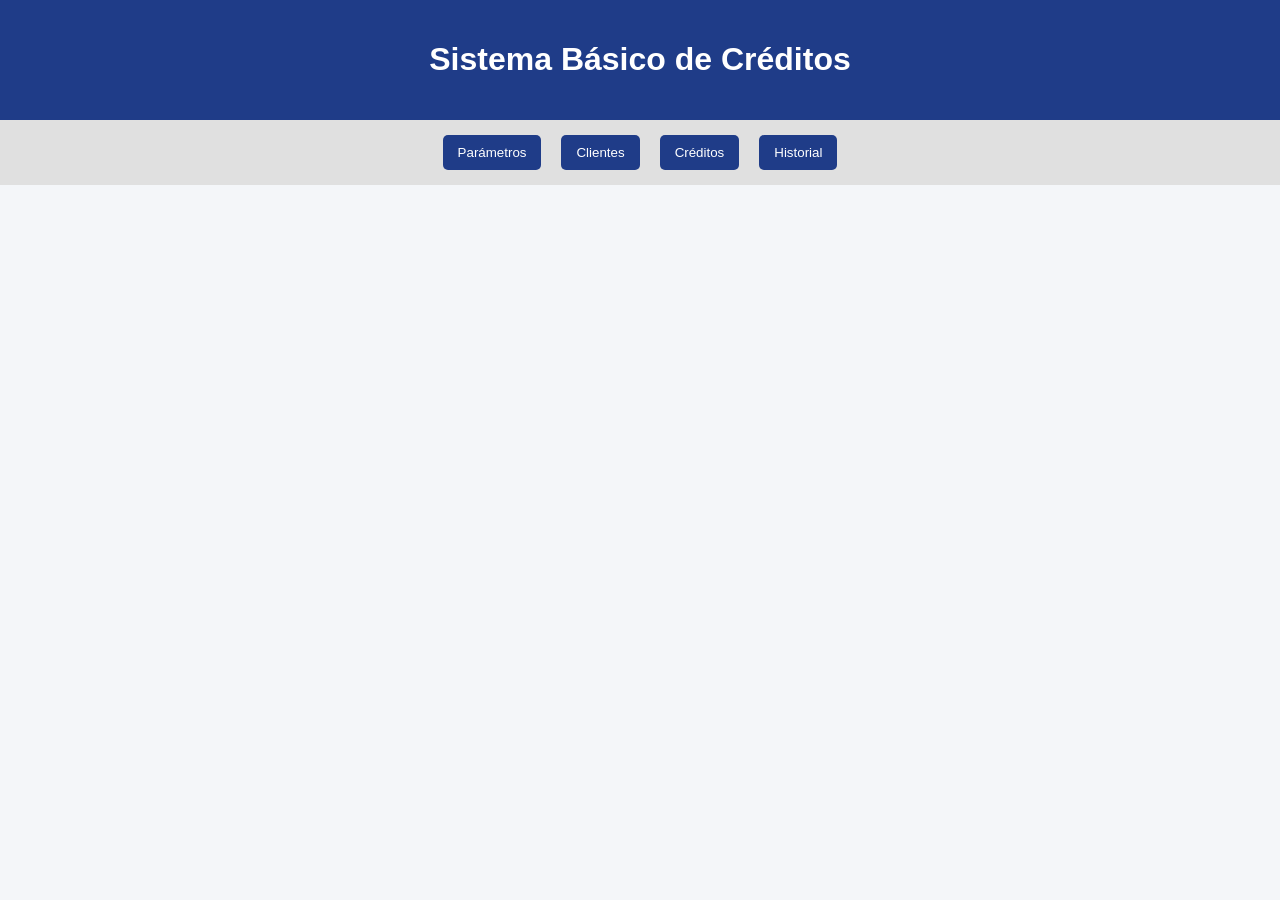
==== index.html @ 4ecf0ee3 "cambio de nombre index" ====
<!DOCTYPE html>
<html lang="es">
<head>
  <meta charset="UTF-8">
  <title>Sistema de Créditos</title>
</head>
<body>

<header>
  <h1>Sistema Básico de Créditos</h1>
   <link rel="stylesheet" href="simulador_completo.css">
</header>

<nav>
  <button onclick="mostrarSeccion('parametros')">Parámetros</button>
  <button onclick="mostrarSeccion('clientes')">Clientes</button>
  <button onclick="mostrarSeccion('credito')">Créditos</button>
  <button onclick="mostrarSeccion('listaCreditos')">Historial</button>
</nav>

<section id="credito">
  <h2>Solicitar Crédito</h2>

  <input type="text" id="buscarCedulaCredito" placeholder="Ingresa la cédula del cliente">
  <button onclick="buscarClienteCredito()">Buscar cliente</button>

  <div id="datosClienteCredito" class="card"></div>

  <input type="number" id="montoCredito" placeholder="Monto solicitado">
  <input type="number" id="plazoCredito" placeholder="Plazo (meses)">

  <br>

  <button onclick="calcularCredito()">Calcular crédito</button>

  <div id="resultadoCredito"></div>

  <button id="btnSolicitarCredito" onclick="solicitarCredito()" disabled>
    Solicitar crédito
  </button>
</section>

<section id="parametros">
  <h2>Configurar Parámetros</h2>

  <label>Tasa de interés:</label>
  <input type="number" id="tasaInteres">
  <span>%</span>

  <br>
  <button onclick="guardarTasa()">Guardar tasa</button>

  <p id="mensajeTasa"></p>
</section>

<section id="clientes">
  <h2>Registro de Clientes</h2>

  <input type="text" id="txtCedula" placeholder="Cédula">
  <input type="text" id="txtNombre" placeholder="Nombre">
  <input type="text" id="txtApellido" placeholder="Apellido">
  <input type="number" id="txtIngresos" placeholder="Ingresos">
  <input type="number" id="txtEgresos" placeholder="Egresos">

  <br>
  <button onclick="guardarCliente()">Guardar cliente</button>
  <button onclick="limpiar()">Limpiar</button>

  <button onclick="guardarCliente()">Guardar cliente</button>
  <button>Limpiar</button>

  <table>
    <thead>
      <tr>
        <th>Cédula</th>
        <th>Nombre</th>
        <th>Apellido</th>
        <th>Ingresos</th>
        <th>Egresos</th>
        <th>Acciones</th>
      </tr>
    </thead>
    <tbody id="tablaClientes"></tbody>
  </table>
</section>

<section id="listaCreditos">
  <h2>Créditos Registrados</h2>

  <input type="text" id="buscarCedulaListado" placeholder="Cédula del cliente">
  <button onclick="buscarCreditosCliente()">Buscar</button>
  <button onclick="pintarCreditos(creditos)">Ver todos</button>

  <table>
    <thead>
      <tr>
        <th>Cédula</th>
        <th>Nombre</th>
        <th>Apellido</th>
        <th>Monto</th>
        <th>Tasa</th>
        <th>Plazo</th>
        <th>Cuota</th>
      </tr>
    </thead>
    <tbody id="tablaCreditos"></tbody>
  </table>
</section>



<script src="simulador_completo.js"></script>
<script src="utilitarios.js"></script>
</body>
</html>
---- simulador_completo.css ----
body {
      font-family: Arial, sans-serif;
      background: #f4f6f9;
      margin: 0;
      padding: 0;
    }

    header {
      background: #1f3c88;
      color: white;
      padding: 20px;
      text-align: center;
    }

    nav {
      display: flex;
      justify-content: center;
      background: #e0e0e0;
      padding: 10px;
      gap: 10px;
      flex-wrap: wrap;
    }

    nav button {
      padding: 10px 15px;
      border: none;
      background: #1f3c88;
      color: white;
      cursor: pointer;
      border-radius: 5px;
    }

    nav button:hover {
      background: #14275c;
    }

    section {
      display: none;
      padding: 20px;
      max-width: 1000px;
      margin: auto;
      background: white;
      margin-top: 20px;
      border-radius: 8px;
    }

    section.activa {
      display: block;
    }

    input, select {
      padding: 8px;
      margin: 5px;
      width: 220px;
    }

    button {
      padding: 8px 12px;
      margin: 5px;
      cursor: pointer;
    }

    table {
      width: 100%;
      border-collapse: collapse;
      margin-top: 15px;
    }

    th, td {
      border: 1px solid #ccc;
      padding: 8px;
      text-align: center;
    }

    th {
      background: #1f3c88;
      color: white;
    }

    .aprobado {
      background: #d4edda;
      color: #155724;
      padding: 15px;
      border-radius: 5px;
      font-weight: bold;
      margin-top: 15px;
    }

    .rechazado {
      background: #f8d7da;
      color: #721c24;
      padding: 15px;
      border-radius: 5px;
      font-weight: bold;
      margin-top: 15px;
    }

    .card {
      background: #f1f1f1;
      padding: 15px;
      border-radius: 5px;
      margin-top: 10px;
    }
  
.aprobado {
    background-color: #d4edda;
    color: #155724;
    border: 1px solid #c3e6cb;
    padding: 15px;
    margin-top: 10px;
    border-radius: 4px;
}

.rechazado {
    background-color: #f8d7da;
    color: #721c24;
    border: 1px solid #f5c6cb;
    padding: 15px;
    margin-top: 10px;
    border-radius: 4px;
}

.error-mensaje {
    color: #dc3545;
    font-weight: bold;
}
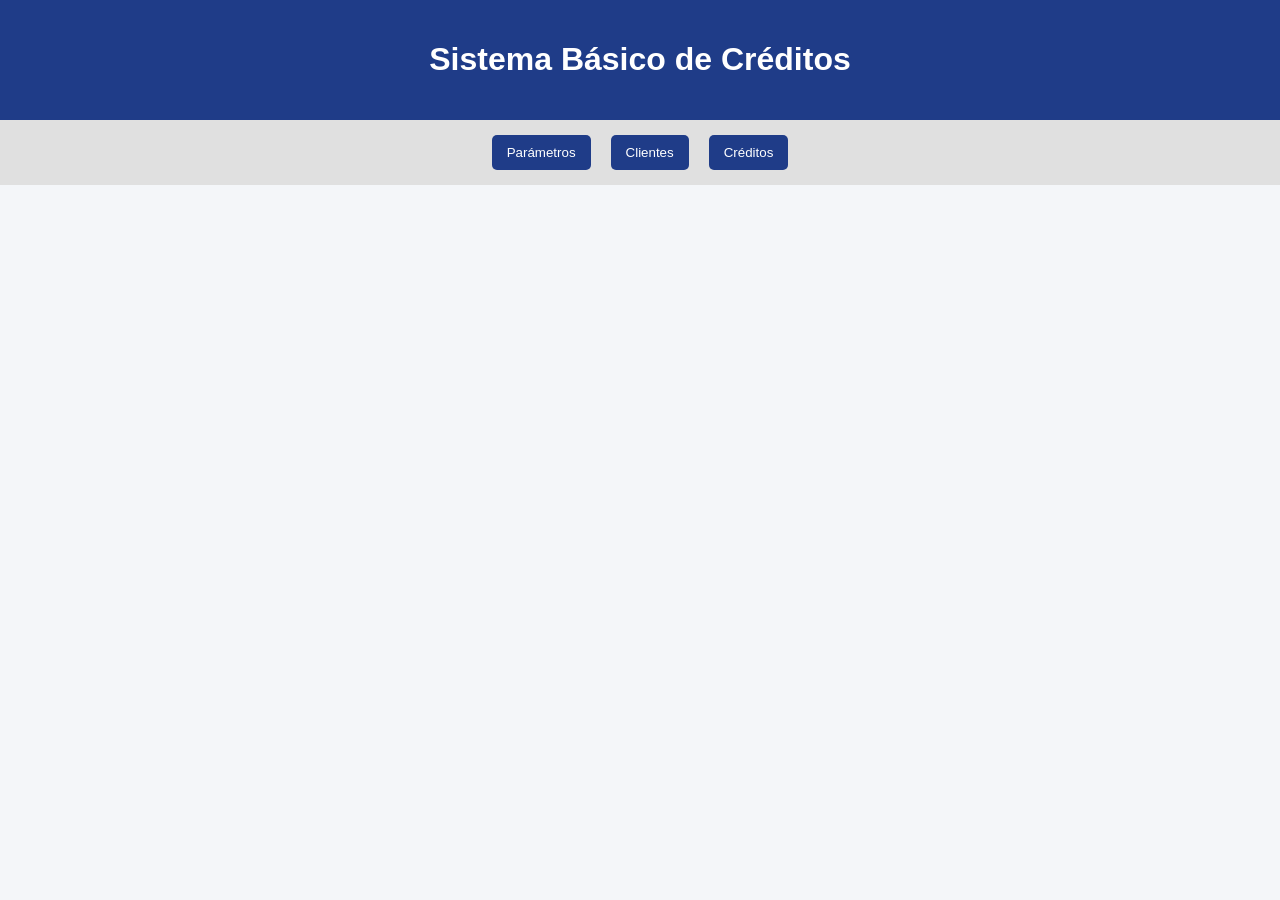
==== commit 64c3ebdb: "Cambio de nombre index" ====
--- a/index.html
+++ b/index.html
@@ -15,7 +15,6 @@
   <button onclick="mostrarSeccion('parametros')">Parámetros</button>
   <button onclick="mostrarSeccion('clientes')">Clientes</button>
   <button onclick="mostrarSeccion('credito')">Créditos</button>
-  <button onclick="mostrarSeccion('listaCreditos')">Historial</button>
 </nav>
 
 <section id="credito">
@@ -84,32 +83,9 @@
   </table>
 </section>
 
-<section id="listaCreditos">
-  <h2>Créditos Registrados</h2>
-
-  <input type="text" id="buscarCedulaListado" placeholder="Cédula del cliente">
-  <button onclick="buscarCreditosCliente()">Buscar</button>
-  <button onclick="pintarCreditos(creditos)">Ver todos</button>
-
-  <table>
-    <thead>
-      <tr>
-        <th>Cédula</th>
-        <th>Nombre</th>
-        <th>Apellido</th>
-        <th>Monto</th>
-        <th>Tasa</th>
-        <th>Plazo</th>
-        <th>Cuota</th>
-      </tr>
-    </thead>
-    <tbody id="tablaCreditos"></tbody>
-  </table>
-</section>
-
 
 
 <script src="simulador_completo.js"></script>
 <script src="utilitarios.js"></script>
 </body>
-</html>
+</html>
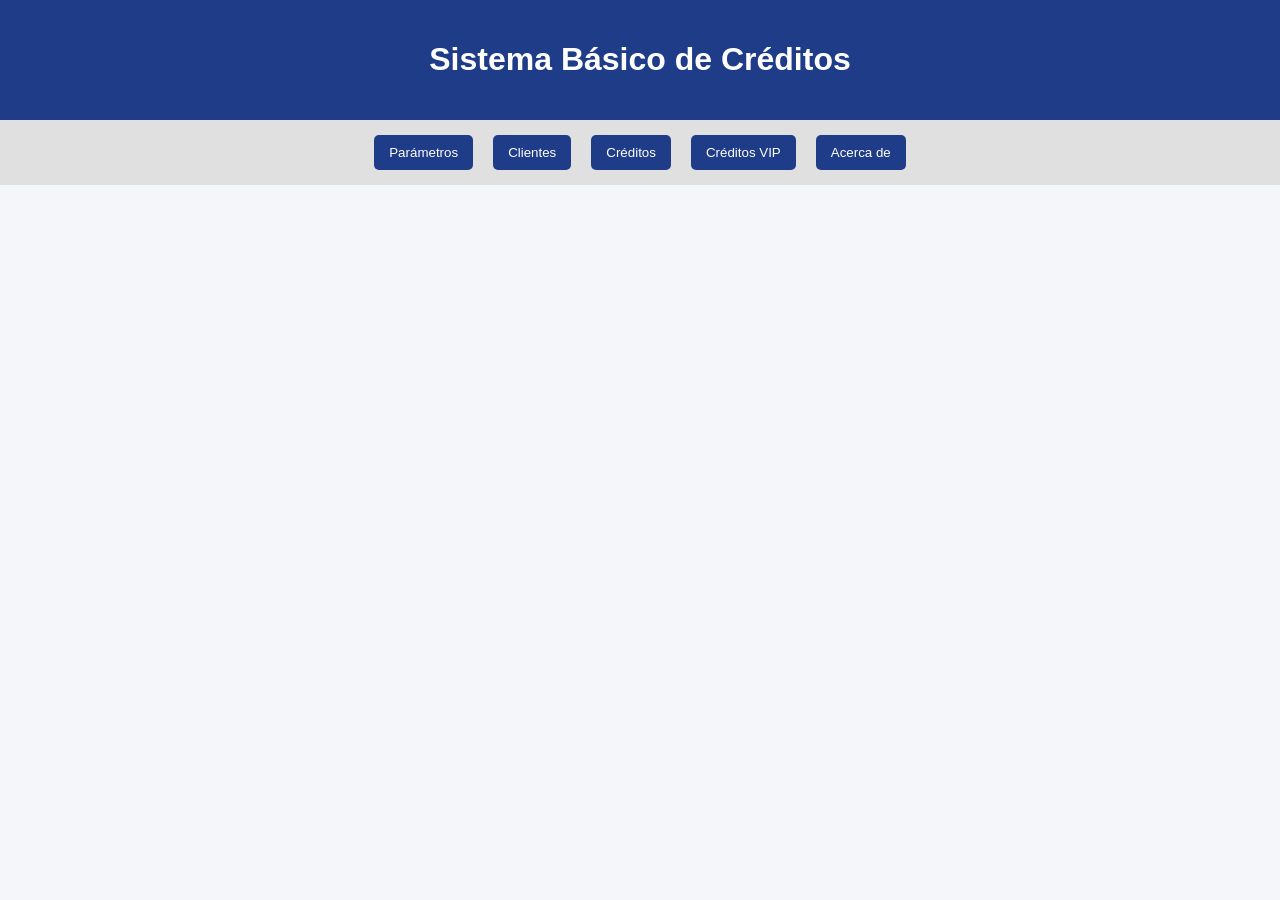
==== commit 29e539ac: "funcionalidad y link del video" ====
--- a/index.html
+++ b/index.html
@@ -15,6 +15,8 @@
   <button onclick="mostrarSeccion('parametros')">Parámetros</button>
   <button onclick="mostrarSeccion('clientes')">Clientes</button>
   <button onclick="mostrarSeccion('credito')">Créditos</button>
+  <button onclick="mostrarSeccion('seccionVIP')">Créditos VIP</button>
+  <button onclick="mostrarSeccion('seccionAcercaDe')">Acerca de</button>
 </nav>
 
 <section id="credito">
@@ -50,6 +52,13 @@
   <button onclick="guardarTasa()">Guardar tasa</button>
 
   <p id="mensajeTasa"></p>
+
+  <div>
+    <label for="txtMontoMaximo">Monto Máximo de Crédito:</label>
+    <input type="number" id="txtMontoMaximo" placeholder="Ej. 5000">
+    <button onclick="guardarMontoMaximo()">Guardar Monto Máximo</button>
+    <span id="mensajeMontoMax"></span>
+</div>
 </section>
 
 <section id="clientes">
@@ -60,13 +69,13 @@
   <input type="text" id="txtApellido" placeholder="Apellido">
   <input type="number" id="txtIngresos" placeholder="Ingresos">
   <input type="number" id="txtEgresos" placeholder="Egresos">
+  <input type="text" id="txtTelefono" placeholder="Teléfono">
 
   <br>
   <button onclick="guardarCliente()">Guardar cliente</button>
   <button onclick="limpiar()">Limpiar</button>
 
-  <button onclick="guardarCliente()">Guardar cliente</button>
-  <button>Limpiar</button>
+  
 
   <table>
     <thead>
@@ -76,12 +85,46 @@
         <th>Apellido</th>
         <th>Ingresos</th>
         <th>Egresos</th>
-        <th>Acciones</th>
+        <th>Telefono</th>
       </tr>
     </thead>
     <tbody id="tablaClientes"></tbody>
   </table>
 </section>
+
+<section id="seccionVIP">
+  <h2>Listado de Créditos VIP</h2>
+  <p>En esta sección se muestran únicamente los créditos aprobados con un monto superior a $5000.</p>
+  
+  <table id="tablaVIP">
+    <thead>
+      <tr>
+        <th>Cédula</th>
+        <th>Monto</th>
+        <th>Plazo (Meses)</th>
+        <th>Cuota Mensual</th>
+      </tr>
+    </thead>
+    <tbody id="cuerpoTablaVIP">
+      </tbody>
+  </table>
+</section>
+
+<section id="seccionAcercaDe">
+  <h2>Acerca del Desarrollador</h2>
+  
+  <div class="card card-acerca-de">
+    <img id="fotoDesarrollador" src="Foto.jpeg" alt="Foto del Desarrollador">
+    
+    <h3 class="autor-titulo">Desarrollador: Alan Chanatasig</h3>
+    <p class="autor-carrera">Carrera: Tecnología Superior en Desarrollo de Software</p>
+    
+    <p class="autor-frase">
+      "Simpatizante de la tecnología y la música"
+    </p>
+  </div>
+</section>
+
 
 
 
--- a/simulador_completo.css
+++ b/simulador_completo.css
@@ -124,4 +124,36 @@
 .error-mensaje {
     color: #dc3545;
     font-weight: bold;
+}
+
+.card-acerca-de {
+  text-align: center;
+  padding: 25px;
+}
+
+#fotoDesarrollador {
+  width: 150px;
+  height: 150px;
+  object-fit: cover;
+  border: 3px solid #1f3c88;
+  margin-bottom: 15px;
+  border-radius: 50%; /* Esto hace que la foto se vea completamente redonda */
+}
+
+.autor-titulo {
+  margin: 10px 0;
+  color: #1f3c88;
+}
+
+.autor-carrera {
+  font-weight: bold;
+  color: #555;
+  margin: 5px 0;
+}
+
+.autor-frase {
+  font-style: italic;
+  color: #666;
+  margin: 15px auto;
+  max-width: 600px;
 }
